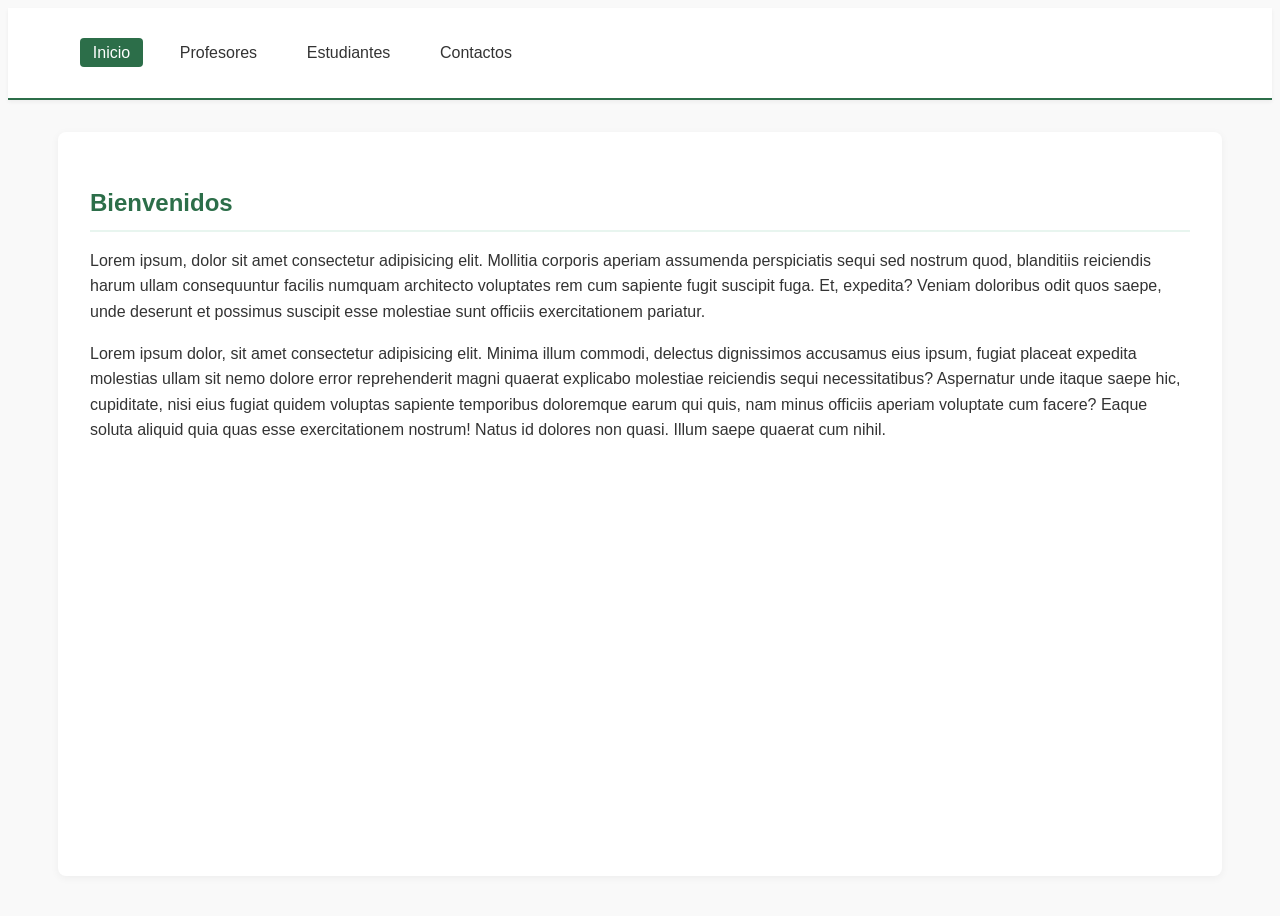
==== index.html @ 82a46324 "Pagina inicial" ====
<!DOCTYPE html>
<html lang="en">
<head>
    <meta charset="UTF-8">
    <meta name="viewport" content="width=device-width, initial-scale=1.0">
    <title>Institución Educativa</title>
    <link rel="stylesheet" href="style.css">
</head>
<body>
    <header>
        <nav>
            <ul>
                <li><a href="index.html" class="active">Inicio</a></li>
                <li><a href="profesores.html">Profesores</a></li>
                <li><a href="estudiantes.html">Estudiantes</a></li>
                <li><a href="contactos.html">Contactos</a></li>
            </ul>
        </nav>
    </header>
    <main>
        <h2>Bienvenidos</h2>
        <p>Lorem ipsum, dolor sit amet consectetur adipisicing elit. Mollitia corporis aperiam assumenda perspiciatis sequi sed nostrum quod, blanditiis reiciendis harum ullam consequuntur facilis numquam architecto voluptates rem cum sapiente fugit suscipit fuga. Et, expedita? Veniam doloribus odit quos saepe, unde deserunt et possimus suscipit esse molestiae sunt officiis exercitationem pariatur.</p>
        <p>Lorem ipsum dolor, sit amet consectetur adipisicing elit. Minima illum commodi, delectus dignissimos accusamus eius ipsum, fugiat placeat expedita molestias ullam sit nemo dolore error reprehenderit magni quaerat explicabo molestiae reiciendis sequi necessitatibus? Aspernatur unde itaque saepe hic, cupiditate, nisi eius fugiat quidem voluptas sapiente temporibus doloremque earum qui quis, nam minus officiis aperiam voluptate cum facere? Eaque soluta aliquid quia quas esse exercitationem nostrum! Natus id dolores non quasi. Illum saepe quaerat cum nihil.</p>
    </main>
</body>
</html>
---- style.css ----
body {
    font-family: 'Segoe UI', Tahoma, Geneva, Verdana, sans-serif;
    line-height: 1.6;
    color: #333;
    background-color: #f9f9f9;
    display: flex;
    flex-direction: column;
    min-height: 100vh;
}

header {
    background-color: #ffffff;
    border-bottom: 2px solid #2c6e49;
    padding: 1rem 2rem;
    box-shadow: 0 2px 4px rgba(0, 0, 0, 0.05);
}

/* ===== Menú de navegación ===== */
nav ul {
    list-style: none;
    display: flex;
    gap: 1.5rem;
    flex-wrap: wrap;
}

nav a {
    text-decoration: none;
    color: #333;
    font-weight: 500;
    padding: 0.4rem 0.8rem;
    border-radius: 4px;
    transition: background-color 0.2s, color 0.2s;
}

nav a:hover {
    background-color: #e8f5ef;
    color: #2c6e49;
}

nav a.active {
    background-color: #2c6e49;
    color: #ffffff;
}

/* ===== Contenido principal ===== */
main {
    flex: 1;
    max-width: 1100px;
    margin: 2rem auto;
    padding: 2rem;
    background-color: #ffffff;
    border-radius: 8px;
    box-shadow: 0 2px 8px rgba(0, 0, 0, 0.05);
    width: calc(100% - 2rem);
}

main h2 {
    color: #2c6e49;
    margin-bottom: 1rem;
    border-bottom: 2px solid #e8f5ef;
    padding-bottom: 0.5rem;
}
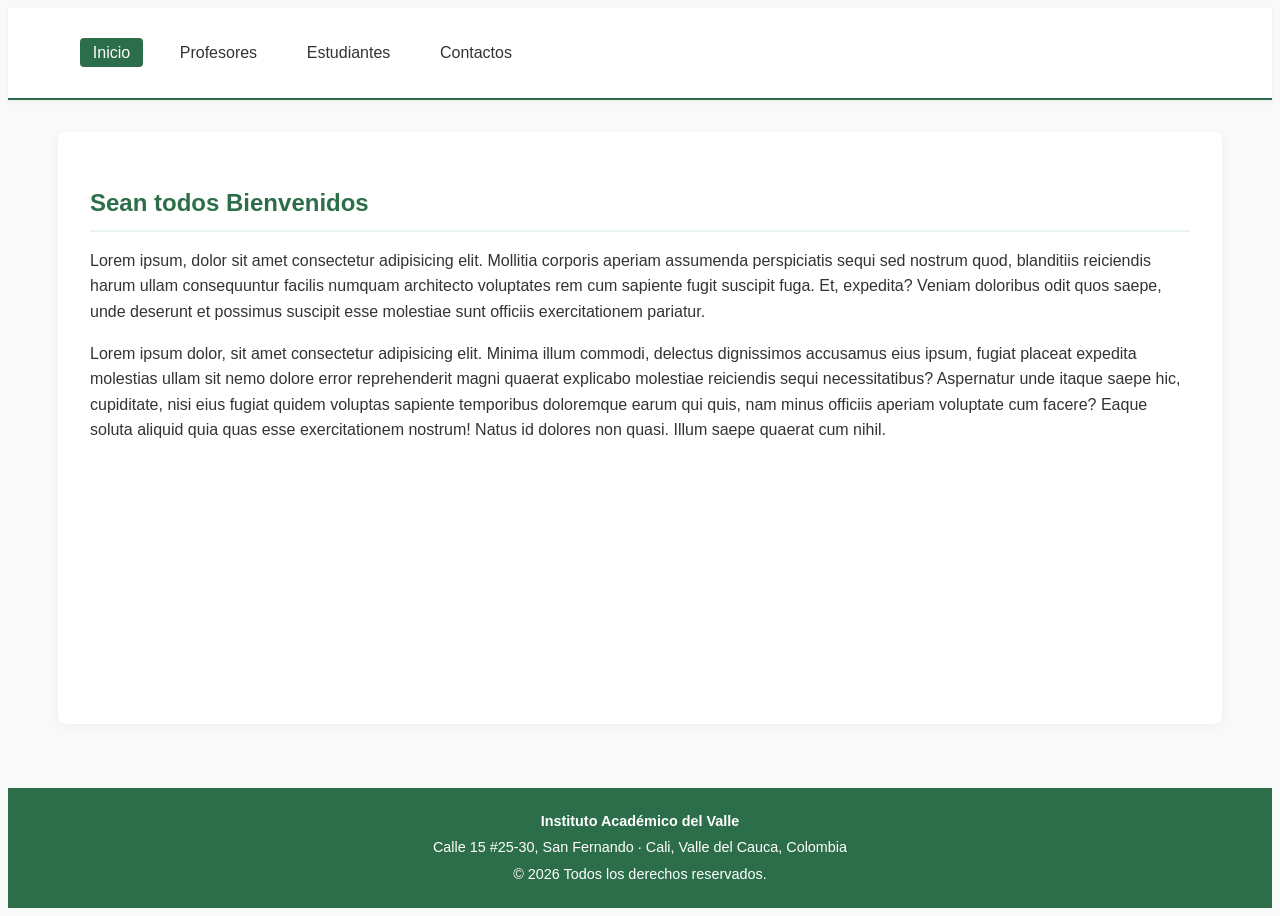
==== commit 3b865201: "se agrego el footer" ====
--- a/index.html
+++ b/index.html
@@ -18,9 +18,16 @@
         </nav>
     </header>
     <main>
-        <h2>Bienvenidos</h2>
+        <h2>Sean todos Bienvenidos</h2>
         <p>Lorem ipsum, dolor sit amet consectetur adipisicing elit. Mollitia corporis aperiam assumenda perspiciatis sequi sed nostrum quod, blanditiis reiciendis harum ullam consequuntur facilis numquam architecto voluptates rem cum sapiente fugit suscipit fuga. Et, expedita? Veniam doloribus odit quos saepe, unde deserunt et possimus suscipit esse molestiae sunt officiis exercitationem pariatur.</p>
         <p>Lorem ipsum dolor, sit amet consectetur adipisicing elit. Minima illum commodi, delectus dignissimos accusamus eius ipsum, fugiat placeat expedita molestias ullam sit nemo dolore error reprehenderit magni quaerat explicabo molestiae reiciendis sequi necessitatibus? Aspernatur unde itaque saepe hic, cupiditate, nisi eius fugiat quidem voluptas sapiente temporibus doloremque earum qui quis, nam minus officiis aperiam voluptate cum facere? Eaque soluta aliquid quia quas esse exercitationem nostrum! Natus id dolores non quasi. Illum saepe quaerat cum nihil.</p>
     </main>
+    <footer>
+        <p><strong>Instituto Académico del Valle</strong></p>
+        <p>Calle 15 #25-30, San Fernando · Cali, Valle del Cauca, Colombia</p>
+        <p>© <span id="anio"></span> Todos los derechos reservados.</p>
+    </footer>
+
+    <script src="script.js"></script>
 </body>
 </html>
--- a/style.css
+++ b/style.css
@@ -60,3 +60,16 @@
     border-bottom: 2px solid #e8f5ef;
     padding-bottom: 0.5rem;
 }
+
+footer {
+    background-color: #2c6e49;
+    color: #ffffff;
+    text-align: center;
+    padding: 1.2rem;
+    margin-top: 2rem;
+    font-size: 0.9rem;
+}
+
+footer p {
+    margin: 0.2rem 0;
+}
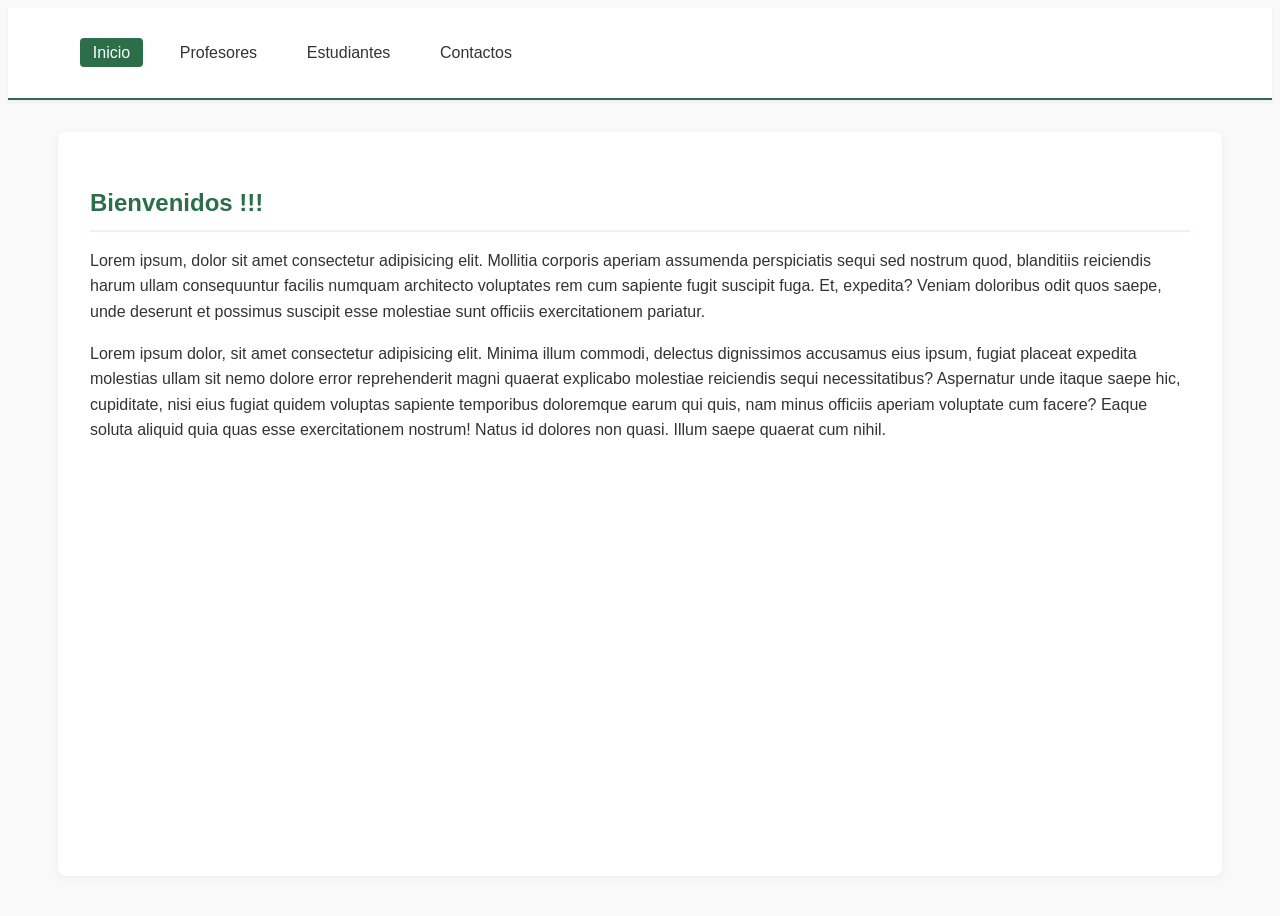
==== commit b8a8de5a: "pagina de contactos" ====
--- a/index.html
+++ b/index.html
@@ -18,16 +18,9 @@
         </nav>
     </header>
     <main>
-        <h2>Sean todos Bienvenidos</h2>
+        <h2>Bienvenidos !!!</h2>
         <p>Lorem ipsum, dolor sit amet consectetur adipisicing elit. Mollitia corporis aperiam assumenda perspiciatis sequi sed nostrum quod, blanditiis reiciendis harum ullam consequuntur facilis numquam architecto voluptates rem cum sapiente fugit suscipit fuga. Et, expedita? Veniam doloribus odit quos saepe, unde deserunt et possimus suscipit esse molestiae sunt officiis exercitationem pariatur.</p>
         <p>Lorem ipsum dolor, sit amet consectetur adipisicing elit. Minima illum commodi, delectus dignissimos accusamus eius ipsum, fugiat placeat expedita molestias ullam sit nemo dolore error reprehenderit magni quaerat explicabo molestiae reiciendis sequi necessitatibus? Aspernatur unde itaque saepe hic, cupiditate, nisi eius fugiat quidem voluptas sapiente temporibus doloremque earum qui quis, nam minus officiis aperiam voluptate cum facere? Eaque soluta aliquid quia quas esse exercitationem nostrum! Natus id dolores non quasi. Illum saepe quaerat cum nihil.</p>
     </main>
-    <footer>
-        <p><strong>Instituto Académico del Valle</strong></p>
-        <p>Calle 15 #25-30, San Fernando · Cali, Valle del Cauca, Colombia</p>
-        <p>© <span id="anio"></span> Todos los derechos reservados.</p>
-    </footer>
-
-    <script src="script.js"></script>
 </body>
 </html>
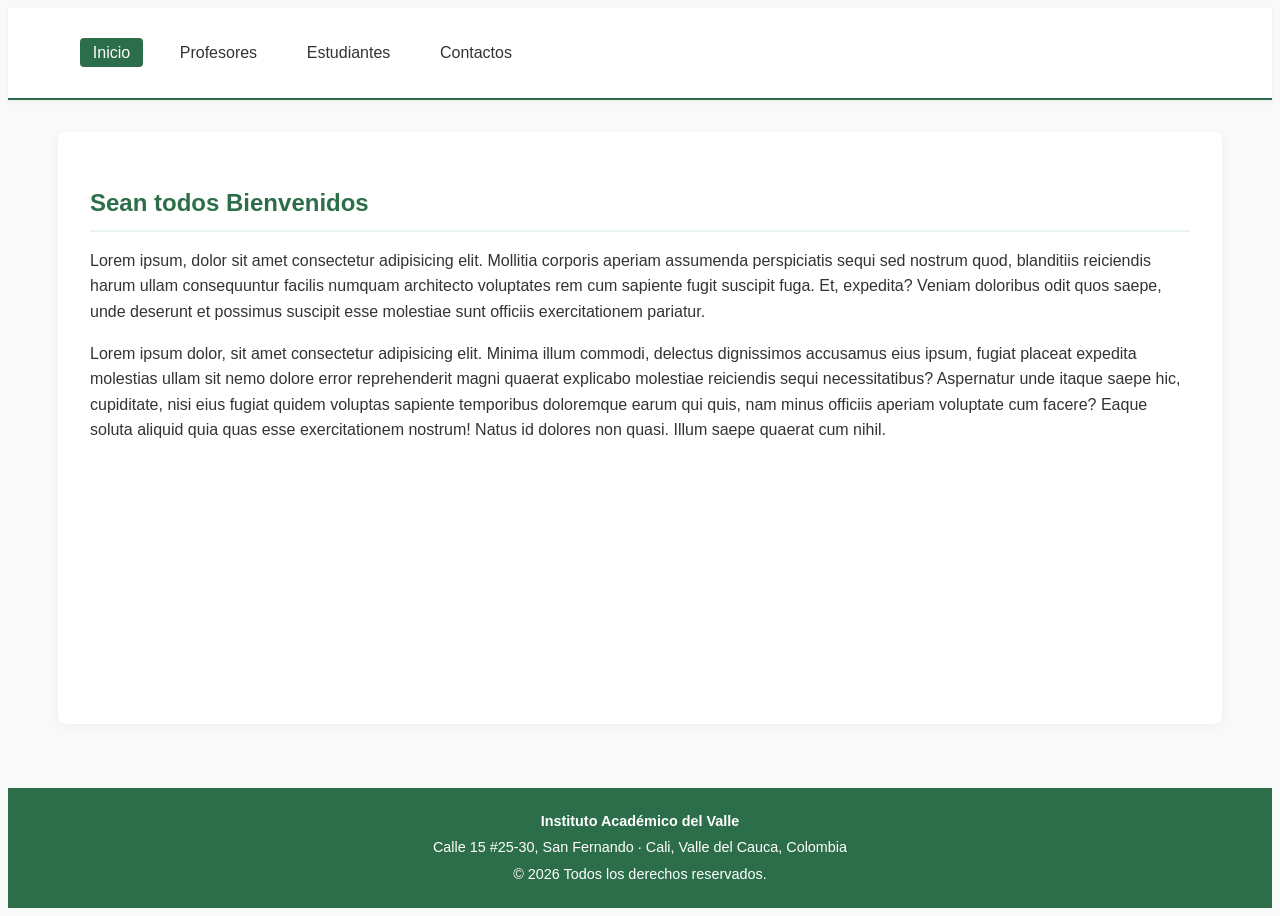
==== commit b3a4651e: "Merge pull request #3 from nmossos-uniajc-prof/feature-footer se agrego el footer Autorizo la mezcla" ====
--- a/index.html
+++ b/index.html
@@ -18,9 +18,16 @@
         </nav>
     </header>
     <main>
-        <h2>Bienvenidos !!!</h2>
+        <h2>Sean todos Bienvenidos</h2>
         <p>Lorem ipsum, dolor sit amet consectetur adipisicing elit. Mollitia corporis aperiam assumenda perspiciatis sequi sed nostrum quod, blanditiis reiciendis harum ullam consequuntur facilis numquam architecto voluptates rem cum sapiente fugit suscipit fuga. Et, expedita? Veniam doloribus odit quos saepe, unde deserunt et possimus suscipit esse molestiae sunt officiis exercitationem pariatur.</p>
         <p>Lorem ipsum dolor, sit amet consectetur adipisicing elit. Minima illum commodi, delectus dignissimos accusamus eius ipsum, fugiat placeat expedita molestias ullam sit nemo dolore error reprehenderit magni quaerat explicabo molestiae reiciendis sequi necessitatibus? Aspernatur unde itaque saepe hic, cupiditate, nisi eius fugiat quidem voluptas sapiente temporibus doloremque earum qui quis, nam minus officiis aperiam voluptate cum facere? Eaque soluta aliquid quia quas esse exercitationem nostrum! Natus id dolores non quasi. Illum saepe quaerat cum nihil.</p>
     </main>
+    <footer>
+        <p><strong>Instituto Académico del Valle</strong></p>
+        <p>Calle 15 #25-30, San Fernando · Cali, Valle del Cauca, Colombia</p>
+        <p>© <span id="anio"></span> Todos los derechos reservados.</p>
+    </footer>
+
+    <script src="script.js"></script>
 </body>
 </html>
